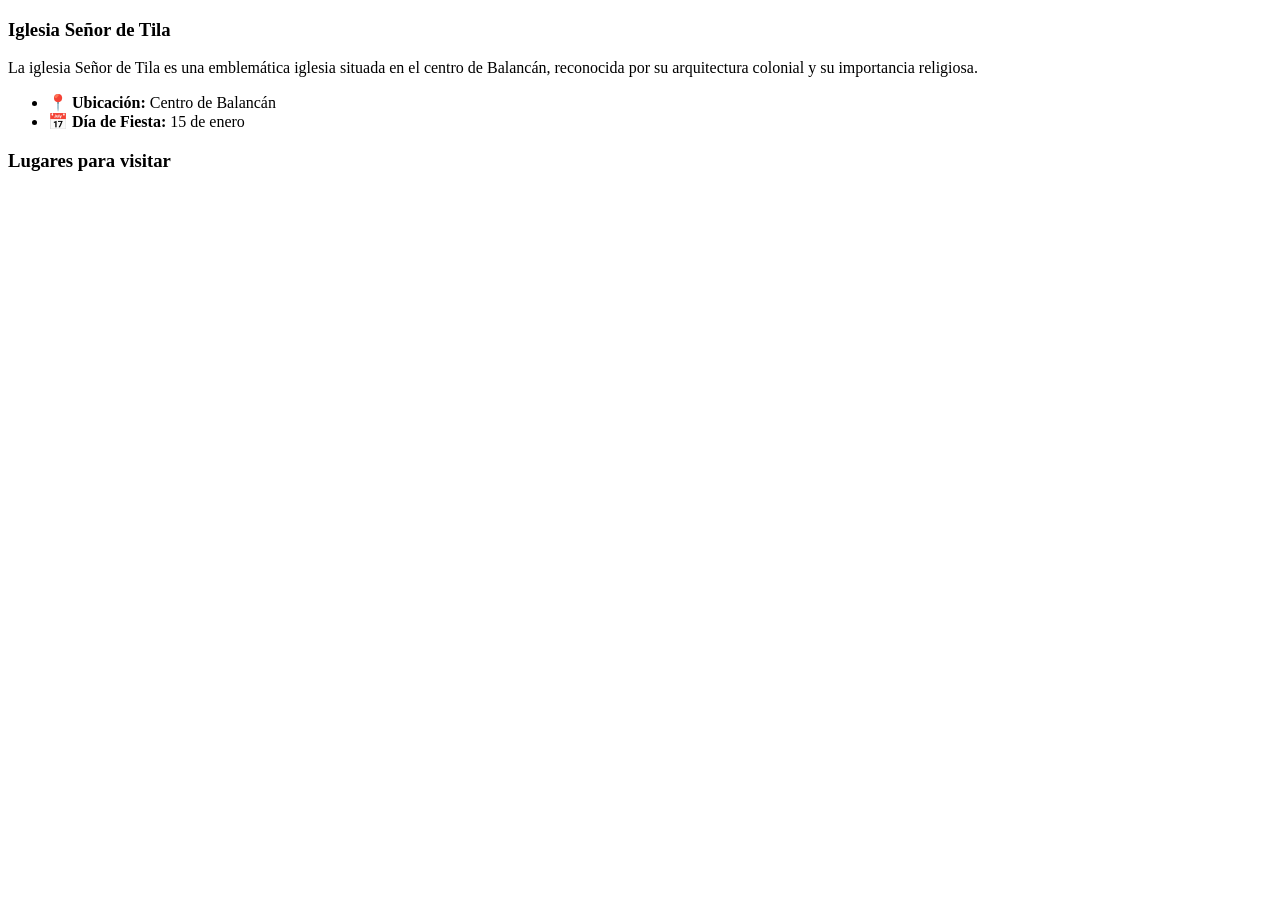
==== index.html @ 1329de97 "Add files via upload" ====
<!DOCTYPE html>
<html lang="es-MX">
<head>
    <meta charset="UTF-8">
    <meta name="viewport" content="width=device-width, initial-scale=1.0">
    <title>Descubre Balancán</title>

    <!-- CSS -->
    <link rel="stylesheet" href="assets/css/reset.css">
    <link rel="stylesheet" href="assets/css/variables.css">
    <link rel="stylesheet" href="assets/css/base.css">
    <link rel="stylesheet" href="assets/css/layout.css">
    <link rel="stylesheet" href="assets/css/components.css">
    <link rel="stylesheet" href="assets/css/responsive.css">
    <link rel="stylesheet" href="https://cdnjs.cloudflare.com/ajax/libs/font-awesome/6.5.1/css/all.min.css">

</head>
<body>

    <!-- HEADER -->
    <div id="header"></div>

    <!-- CONTENIDO PRINCIPAL -->
    <main class="main-container">

        <!-- SIDEBAR -->
        <aside id="sidebar"></aside>

        <!-- CONTENIDO -->
        <section class="content">

            <!-- HERO -->
            <section class="hero">

                <!-- SLIDES -->
                <div class="hero-slider">
                    <div class="slide active" style="background-image: url('assets/img/hero/hero-balancan.jpeg');"></div>
                    <div class="slide" style="background-image: url('assets/img/hero/hero1.jpeg');"></div>
                    <div class="slide" style="background-image: url('assets/img/hero/hero2.jpeg');"></div>
                    <div class="slide" style="background-image: url('assets/img/hero/hero3.jpeg');"></div>
                </div>

                <!-- CONTENIDO
                <div class="hero-content">
                    
                    
                    <button>Conoce más</button>
                </div>-->

            </section>


            <!-- DESTACADO -->
            <section class="destacado">
                <h3>Iglesia Señor de Tila</h3>
                <p>
                    La iglesia Señor de Tila es una emblemática iglesia situada
                    en el centro de Balancán, reconocida por su arquitectura
                    colonial y su importancia religiosa.
                </p>

                <ul>
                    <li><strong>📍 Ubicación:</strong> Centro de Balancán</li>
                    <li><strong>📅 Día de Fiesta:</strong> 15 de enero</li>
                </ul>
            </section>

            <!-- LUGARES -->
            <section class="lugares">
                <h3>Lugares para visitar</h3>

                <div class="lugares-grid" id="lugares-container">
                <!-- Cards cargadas desde JSON -->
                </div>
            </section>


        </section>
    </main>

    <!-- FOOTER -->
    <div id="footer"></div>

    <!-- JS -->
   <script src="assets/js/data-loader.js"></script>
    <script src="assets/js/main.js"></script>

</body>
</html>
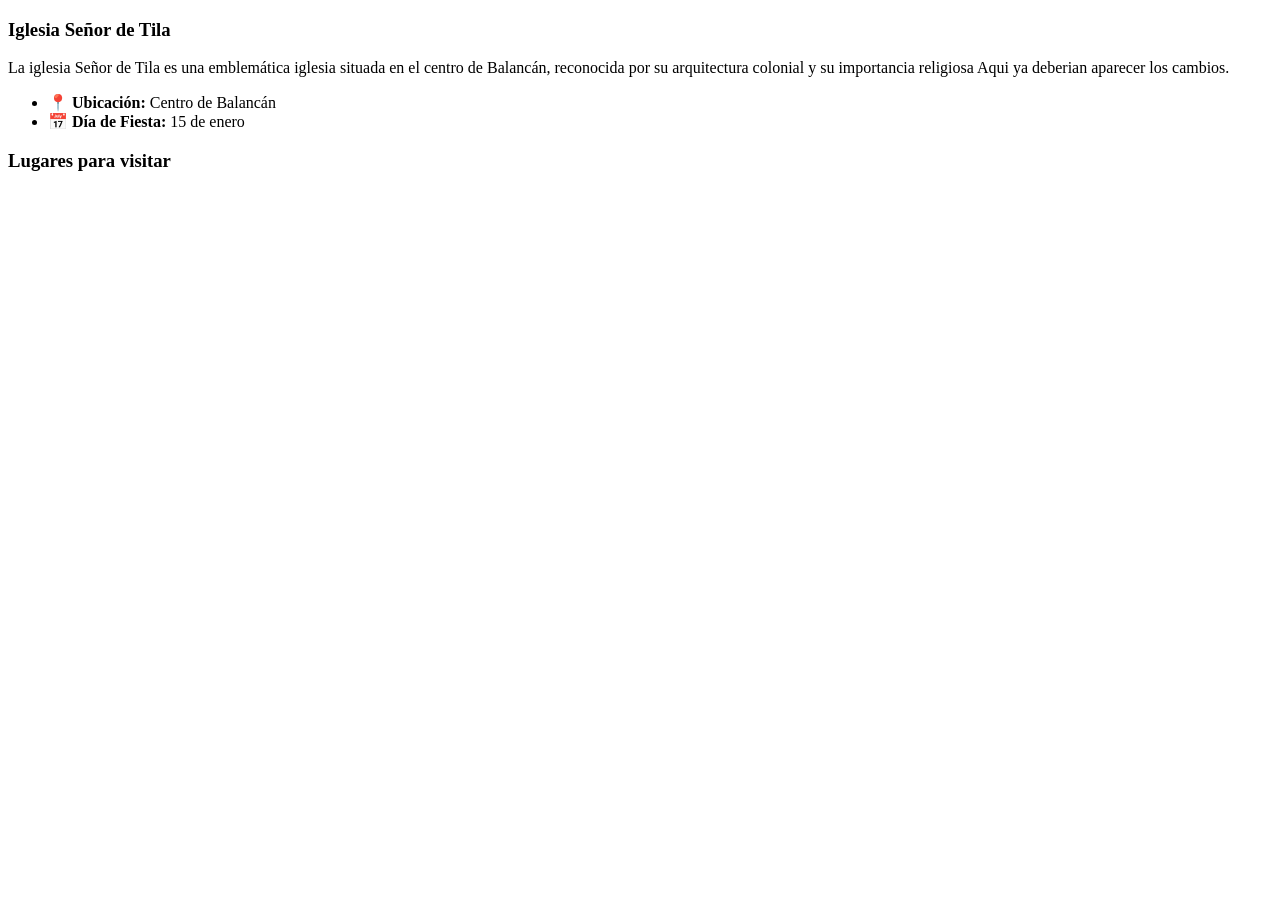
==== commit fb2f1f8e: "Cambio en Index" ====
--- a/index.html
+++ b/index.html
@@ -2,6 +2,7 @@
 <html lang="es-MX">
 <head>
     <meta charset="UTF-8">
+    <base href="/turismobalancan/">
     <meta name="viewport" content="width=device-width, initial-scale=1.0">
     <title>Descubre Balancán</title>
 
@@ -56,7 +57,7 @@
                 <p>
                     La iglesia Señor de Tila es una emblemática iglesia situada
                     en el centro de Balancán, reconocida por su arquitectura
-                    colonial y su importancia religiosa.
+                    colonial y su importancia religiosa Aqui ya deberian aparecer los cambios.
                 </p>
 
                 <ul>
@@ -87,3 +88,4 @@
 
 </body>
 </html>
+
--- a/assets/css/variables.css
+++ b/assets/css/variables.css
@@ -0,0 +1,24 @@
+:root {
+    /* 🎨 Colores institucionales */
+    --color-verde-oscuro: #1f3d2b;
+    --color-verde: #2f6b3f;
+    --color-verde-claro: #4f8f5e;
+    --color-header: #118C8A;
+
+    --color-dorado: #c9a24d;
+    --color-beige: #f5ecd7;
+
+    --color-blanco: #ffffff;
+    --color-negro: #1a1a1a;
+
+    /* 🖋️ Tipografías */
+    --font-titulo: 'Playfair Display', serif;
+    --font-texto: 'Montserrat', sans-serif;
+
+    /* 📐 Medidas */
+    --max-width: 1920px;
+    --radius: 12px;
+
+    /* 🌫️ Sombras */
+    --sombra-card: 0 4px 12px rgba(0, 0, 0, 0.15);
+}
--- a/assets/css/base.css
+++ b/assets/css/base.css
@@ -0,0 +1,21 @@
+body {
+    font-family: var(--font-texto);
+    background-color: var(--color-beige);
+    color: var(--color-negro);
+    margin: 0;
+}
+
+h1, h2, h3 {
+    font-family: var(--font-titulo);
+    margin: 0;
+}
+
+a {
+    text-decoration: none;
+    color: inherit;
+}
+
+img {
+    max-width: 100%;
+    display: block;
+}
--- a/assets/css/layout.css
+++ b/assets/css/layout.css
@@ -0,0 +1,143 @@
+/* ===== HEADER ===== */
+header {
+    background-color: var(--color-header);
+    padding: 1rem 2rem 2rem;
+    display: flex;
+    flex-direction: column;
+}
+
+/* Texto centrado */
+.header-text {
+    text-align: center;
+    color: #fff;
+    margin-top: 1rem;
+    font-size: 1.1rem;
+    line-height: 1.3;
+}
+
+.navbar {
+    width: 100%;
+    max-width: var(--max-width);
+    margin: 0 auto;
+    display: grid;
+    grid-template-columns: auto 1fr auto;
+    align-items: center;
+    gap: 1rem;
+    color: var(--color-blanco);
+}
+
+.navbar ul {
+    list-style: none;
+    display: flex;
+    gap: 1rem;
+}
+
+.navbar li {
+    background-color: var(--color-verde);
+    padding: 0.5rem 1rem;
+    border-radius: var(--radius);
+    font-size: 0.9rem;
+}
+
+/* ===== CONTENEDOR PRINCIPAL ===== */
+.main-container {
+    max-width: var(--max-width);
+    margin: 2rem auto;
+    display: grid;
+    grid-template-columns: 250px 1fr;
+    gap: 2rem;
+    padding: 0 1rem;
+}
+
+/* ===== SIDEBAR ===== */
+.sidebar {
+    background-color: var(--color-beige);
+    border-radius: var(--radius);
+    padding: 1rem;
+}
+
+.sidebar .item {
+    display: flex;
+    align-items: center;
+    gap: 0.75rem;
+    background-color: var(--color-verde);
+    color: var(--color-blanco);
+    padding: 0.75rem;
+    border-radius: var(--radius);
+    margin-bottom: 1rem;
+}
+
+/* ===== HERO ===== */
+.hero {
+    background-size: cover;
+    background-position: center;
+    background-repeat: no-repeat;
+
+    min-height: 60vh;
+    padding: 3rem 2rem;
+
+    display: flex;
+    flex-direction: column;
+    justify-content: center;
+
+    color: #fff;
+    position: relative;
+}
+
+.hero::before {
+    content: "";
+    position: absolute;
+    inset: 0;
+    background: rgba(0, 0, 0, 0.45);
+}
+
+.hero * {
+    position: relative;
+    z-index: 1;
+}
+
+
+.hero h2 {
+    font-size: clamp(2rem, 5vw, 3.5rem);
+    margin-bottom: 1rem;
+}
+
+.hero p {
+    max-width: 600px;
+    font-size: 1.1rem;
+    margin-bottom: 1.5rem;
+}
+
+/*.hero button {
+    align-self: flex-start;   
+    width: auto;             
+    padding: 0.75rem 1.5rem;
+
+    background-color: var(--color-dorado);
+    color: #fff;
+
+    border: none;
+    border-radius: 999px;
+    font-size: 1rem;
+    font-weight: 600;
+
+    cursor: pointer;
+    transition: transform 0.3s ease, box-shadow 0.3s ease;
+
+    align-self: center;;
+}
+
+.hero button:hover {
+    transform: translateY(-3px);
+    box-shadow: 0 8px 20px rgba(0, 0, 0, 0.25);
+}*/
+
+
+/* ===== SECCIÓN DESTACADA ===== */
+.destacado {
+    background-color: var(--color-header);
+    border-radius: var(--radius);
+    padding: 2rem;
+    margin-top: 2rem;
+    box-shadow: var(--sombra-card);
+}
--- a/assets/css/components.css
+++ b/assets/css/components.css
@@ -0,0 +1,295 @@
+/* =========================
+   NAVBAR / HEADER
+========================= */
+
+.logo-img {
+    height: 70px;
+    width: auto;
+    display: block;
+}
+
+.navbar ul li {
+    transition: background-color 0.3s ease;
+}
+
+.navbar ul li:hover {
+    background-color: var(--color-dorado);
+}
+
+
+/* =========================
+   SIDEBAR
+========================= */
+
+.sidebar {
+    display: flex;
+    flex-direction: column;
+}
+
+.sidebar .item {
+    cursor: pointer;
+    font-size: 0.95rem;
+    font-weight: 600;
+    transition: transform 0.2s ease, background-color 0.3s ease;
+}
+
+.sidebar .item:hover {
+    background-color: var(--color-verde-claro);
+    transform: translateX(5px);
+}
+
+
+/* =========================
+   HERO
+========================= */
+
+.hero {
+    box-shadow: var(--sombra-card);
+    position: relative;
+    min-height: 60vh;
+    overflow: hidden;
+    color: #fff;
+}
+
+.hero-zona {
+    background-image: url("/turismobalancan/assets/img/hero/zona-arqueologica.jpeg");
+}
+
+
+/* Contenedor de slides */
+.hero-slider {
+    position: absolute;
+    inset: 0;
+}
+
+/* Slide individual */
+.slide {
+    position: absolute;
+    inset: 0;
+    background-size: cover;
+    background-position: center;
+    opacity: 0;
+    transition: opacity 1s ease;
+}
+
+/* Slide activo */
+.slide.active {
+    opacity: 1;
+}
+
+/* Overlay oscuro */
+.hero::before {
+    content: "";
+    position: absolute;
+    inset: 0;
+    background: rgba(0, 0, 0, 0.45);
+    z-index: 1;
+}
+
+/* Contenido del hero */
+.hero-content {
+    position: relative;
+    z-index: 2;
+    padding: 3rem 2rem;
+    max-width: 700px;
+}
+
+.hero button:hover {
+    background-color: #b18c3f;
+}
+
+
+/* =========================
+   SECCIÓN DESTACADA
+========================= */
+
+.destacado h3 {
+    font-size: 1.8rem;
+    margin-bottom: 1rem;
+    color: var(--color-verde-oscuro);
+}
+
+.destacado ul {
+    margin-top: 1rem;
+    padding-left: 1rem;
+}
+
+.destacado li {
+    margin-bottom: 0.5rem;
+}
+
+
+/* =========================
+   INFORMACION
+========================= */
+
+.info-section {
+    margin-top: 3rem;
+    max-width: 800px;
+}
+
+.info-section h3 {
+    margin-bottom: 1rem;
+    color: var(--color-verde);
+}
+
+.info-section p {
+    line-height: 1.7;
+    font-size: 1rem;
+}
+
+
+/* =========================
+   LUGARES / CARDS
+========================= */
+
+.lugares {
+    margin-top: 3rem;
+}
+
+.lugares h3 {
+    font-size: 1.6rem;
+    margin-bottom: 1.5rem;
+    color: var(--color-negro);
+}
+
+.lugares-grid {
+    display: grid;
+    grid-template-columns: repeat(auto-fit, minmax(240px, 1fr));
+    gap: 1.5rem;
+}
+
+.card-lugar {
+    background-color: var(--color-beige);
+    border-radius: 16px;
+    overflow: hidden;
+    transition: 
+        transform 0.3s ease,
+        box-shadow 0.3s ease;
+    cursor: pointer;
+
+    text-align: center;
+}
+
+.card-lugar:hover {
+    transform: translateY(-6px);
+    box-shadow: 0 12px 30px rgba(0, 0, 0, 0.18);
+}
+
+.card-lugar img {
+    width: 100%;
+    aspect-ratio: 16 / 9;
+    object-fit: cover;
+    display: block;
+}
+
+.card-lugar h4 {
+    margin-top: 1rem;
+    font-family: var(--font-titulo);
+    padding: 0.75rem 1rem 0;
+    font-size: 1.5rem;
+}
+
+.card-lugar p {
+    margin-top: 0.5rem;
+    padding: 0 1rem 1rem;
+    font-size: 0.9rem;
+    color: #555;
+}
+
+
+/* =========================
+   FOOTER
+========================= */
+
+/* ===== FOOTER ===== */
+.footer {
+    background-color: #3a3a3a;
+    color: #fff;
+    padding: 3rem 2rem 1.5rem;
+    font-size: 0.95rem;
+}
+
+.footer-container {
+    max-width: 1200px;
+    margin: auto;
+    display: grid;
+    grid-template-columns: repeat(3, 1fr);
+    gap: 2rem;
+    align-items: flex-start;
+}
+
+.footer h3 {
+    margin-bottom: 1rem;
+    font-size: 1.1rem;
+}
+
+.footer p {
+    line-height: 1.6;
+    margin-bottom: 0.8rem;
+}
+
+.footer ul {
+    list-style: none;
+    padding: 0;
+}
+
+.footer ul li {
+    margin-bottom: 0.6rem;
+}
+
+.footer ul li a {
+    color: #fff;
+    text-decoration: none;
+}
+
+.footer ul li a:hover {
+    text-decoration: underline;
+}
+
+/* Redes sociales */
+.social-icons {
+    margin-top: 1rem;
+}
+
+.social-icons a {
+    color: #fff;
+    font-size: 1.1rem;
+    margin-right: 0.8rem;
+}
+
+/* Logo */
+.footer-logo {
+    text-align: right;
+}
+
+.footer-logo img {
+    max-width: 220px;
+}
+
+/* Línea */
+.footer hr {
+    border: none;
+    border-top: 1px solid #666;
+    margin: 2rem 0 1.5rem;
+}
+
+/* Parte inferior */
+.footer-bottom {
+    text-align: center;
+    font-size: 0.85rem;
+}
+
+/* Responsive */
+@media (max-width: 768px) {
+    .footer-container {
+        grid-template-columns: 1fr;
+        text-align: center;
+    }
+
+    .footer-logo {
+        text-align: center;
+    }
+}
+
+
--- a/assets/css/responsive.css
+++ b/assets/css/responsive.css
@@ -0,0 +1,27 @@
+@media (max-width: 900px) {
+
+    .main-container {
+        grid-template-columns: 1fr;
+    }
+
+    .sidebar {
+        display: grid;
+        grid-template-columns: repeat(2, 1fr);
+        gap: 1rem;
+    }
+}
+
+@media (max-width: 600px) {
+
+    .navbar ul {
+        display: none;
+    }
+
+    .hero {
+        padding: 2rem 1.5rem;
+    }
+
+    .hero h2 {
+        font-size: 1.8rem;
+    }
+}
